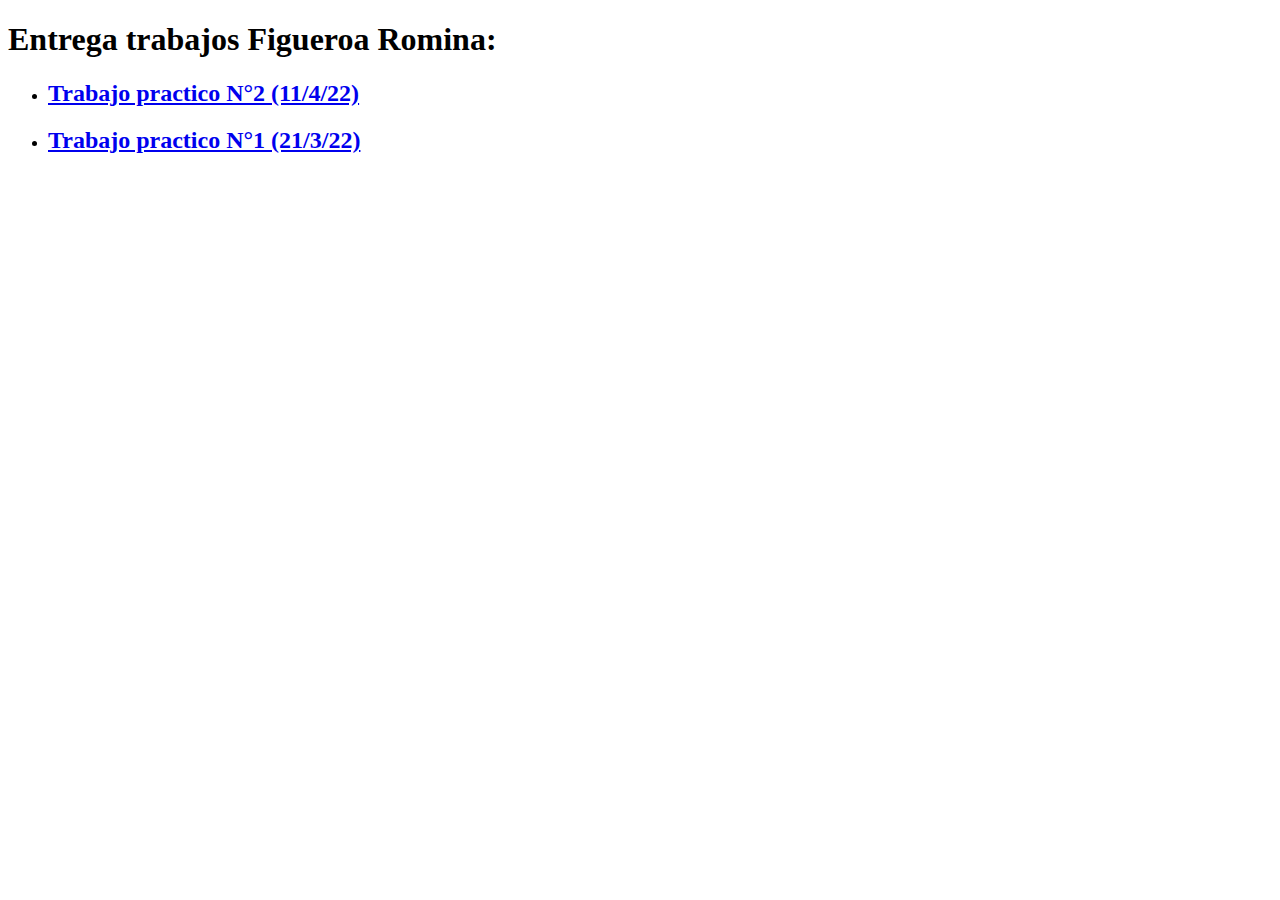
==== index.html @ c1edc586 "Update index.html" ====
<!DOCTYPE html>
<html lang="es">
    <head>
        <meta charset="UTF-8">
        <meta http-equiv="X-UA-Compatible" content="IE=edge">
        <meta name="viewport" content="width=device-width, initial-scale=1.0">
        <title>Trabajos Plataformas Moviles</title>
    </head>
    <body>
    
        <h1>Entrega trabajos Figueroa Romina:</h1>
        
            <ul>
                <li>
                    <a href="https://figueroaromina4.github.io/plataformas-moviles-entregas/tp-2/index.html"><h2>Trabajo practico N°2  (11/4/22)</h2></a>
                </li>

                <li>
                    <a href="https://figueroaromina4.github.io/plataformas-moviles-entregas/tp-1/index.html"><h2>Trabajo practico N°1  (21/3/22)</h2></a>
                </li>
            </ul>
    </body>
</html>
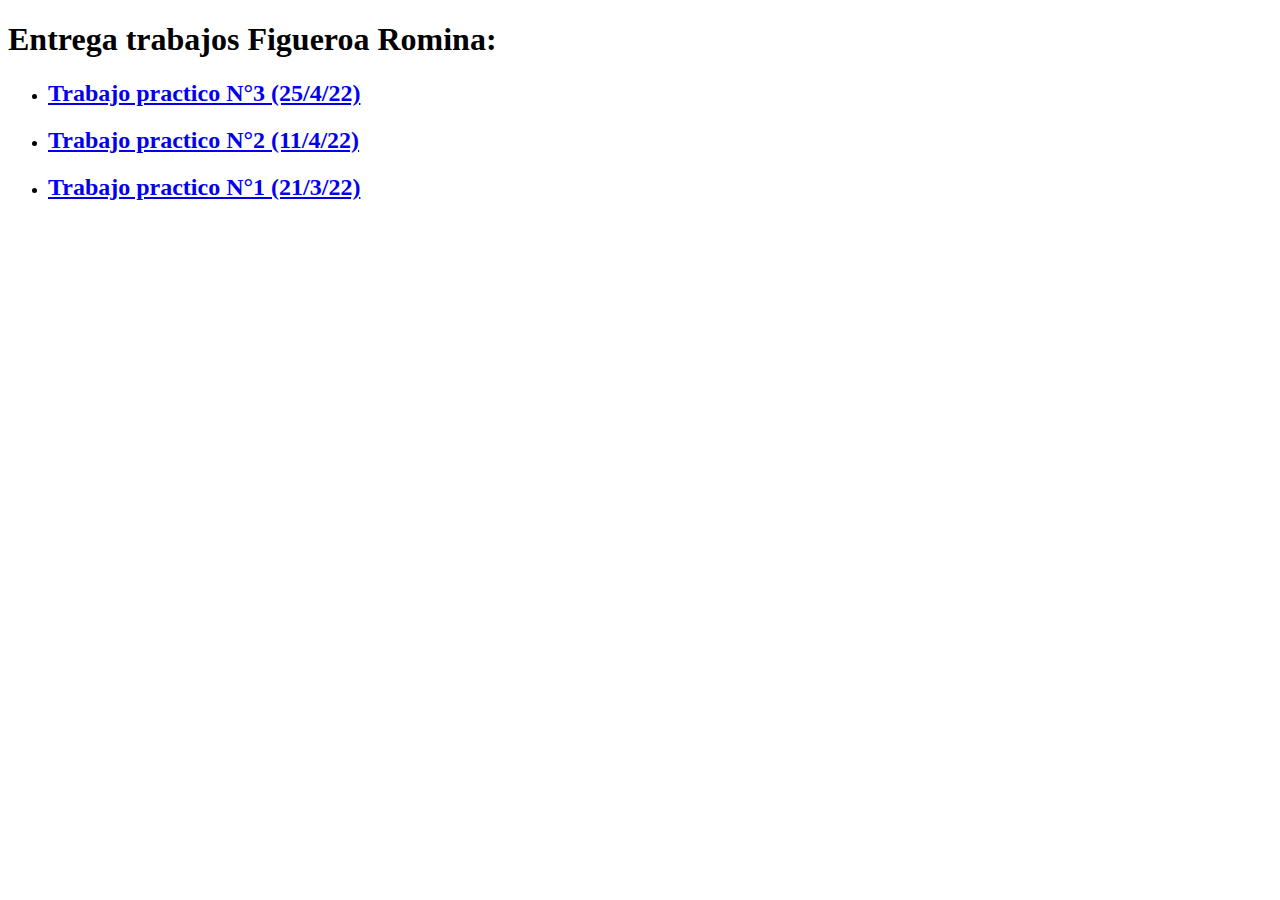
==== commit ebeb7e42: "Update index.html" ====
--- a/index.html
+++ b/index.html
@@ -12,12 +12,17 @@
         
             <ul>
                 <li>
+                    <a href="https://figueroaromina4.github.io/plataformas-moviles-entregas/tp-3/index.html"><h2>Trabajo practico N°3  (25/4/22)</h2></a>
+                </li>
+
+                <li>
                     <a href="https://figueroaromina4.github.io/plataformas-moviles-entregas/tp-2/index.html"><h2>Trabajo practico N°2  (11/4/22)</h2></a>
                 </li>
 
                 <li>
                     <a href="https://figueroaromina4.github.io/plataformas-moviles-entregas/tp-1/index.html"><h2>Trabajo practico N°1  (21/3/22)</h2></a>
                 </li>
+                
             </ul>
     </body>
 </html>
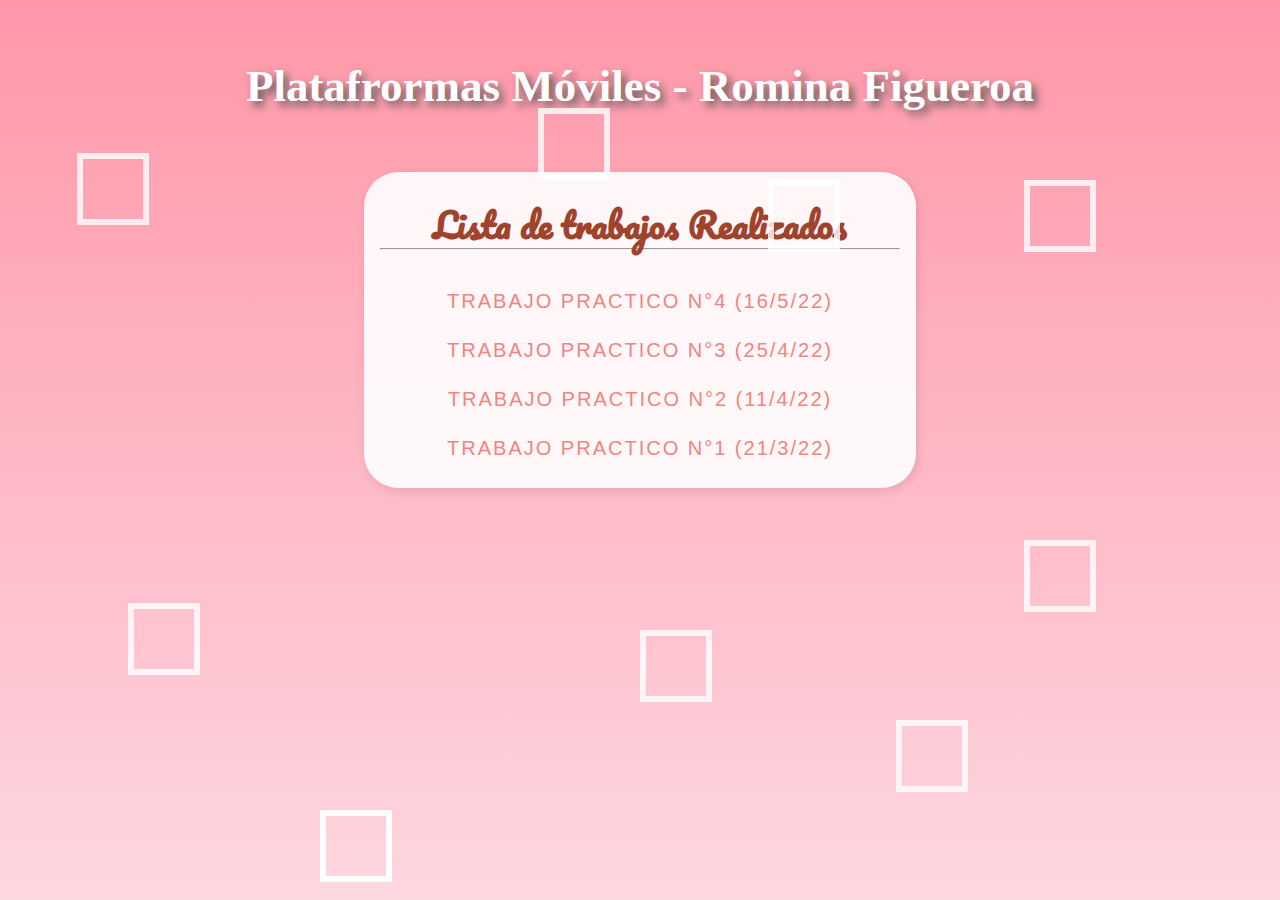
==== commit cd7aa669: "Update index.html" ====
--- a/index.html
+++ b/index.html
@@ -1,28 +1,49 @@
 <!DOCTYPE html>
 <html lang="es">
-    <head>
-        <meta charset="UTF-8">
-        <meta http-equiv="X-UA-Compatible" content="IE=edge">
-        <meta name="viewport" content="width=device-width, initial-scale=1.0">
-        <title>Trabajos Plataformas Moviles</title>
-    </head>
-    <body>
-    
-        <h1>Entrega trabajos Figueroa Romina:</h1>
-        
-            <ul>
-                <li>
-                    <a href="https://figueroaromina4.github.io/plataformas-moviles-entregas/tp-3/index.html"><h2>Trabajo practico N°3  (25/4/22)</h2></a>
-                </li>
 
-                <li>
-                    <a href="https://figueroaromina4.github.io/plataformas-moviles-entregas/tp-2/index.html"><h2>Trabajo practico N°2  (11/4/22)</h2></a>
-                </li>
+<head>
+    <meta charset="UTF-8">
+    <title>Plataformas Moviles- Figueroa Romina</title>
+    <link rel="stylesheet" href="style.css">
+    <link rel="preconnect" href="https://fonts.googleapis.com">
+    <link rel="preconnect" href="https://fonts.gstatic.com" crossorigin>
+<link href="https://fonts.googleapis.com/css2?family=Pacifico&family=Poppins:wght@300&display=swap" rel="stylesheet">
+</head>
 
-                <li>
-                    <a href="https://figueroaromina4.github.io/plataformas-moviles-entregas/tp-1/index.html"><h2>Trabajo practico N°1  (21/3/22)</h2></a>
-                </li>
-                
-            </ul>
-    </body>
+<body>
+
+    <div class="wrapper">
+        <h1 id="titulo">
+            Platafrormas Móviles - Romina Figueroa
+        </h1>
+        <div class="container">
+                <h2 id="titulo2">
+                    Lista de trabajos Realizados
+                </h2>
+                <hr id="linea">
+                <ul class="indice">
+                    <li><a href="https://figueroaromina4.github.io/plataformas-moviles-entregas/tp-4/index.html">Trabajo practico N°4  (16/5/22)</a></li>
+                    <li><a href="https://figueroaromina4.github.io/plataformas-moviles-entregas/tp-3/index.html">Trabajo practico N°3  (25/4/22)</a></li>
+                    <li><a href="https://figueroaromina4.github.io/plataformas-moviles-entregas/tp-2/index.html">Trabajo practico N°2  (11/4/22)</a></li>
+                    <li><a href="https://figueroaromina4.github.io/plataformas-moviles-entregas/tp-1/index.html">Trabajo practico N°1  (21/3/22)</a></li>
+                </ul>
+        </div>
+
+        <div class="box">
+            <div></div>
+            <div></div>
+            <div></div>
+            <div></div>
+            <div></div>
+            <div></div>
+            <div></div>
+            <div></div>
+            <div></div>
+            <div></div>
+        </div>
+
+
+    </div>
+
+</body>
 </html>
--- a/style.css
+++ b/style.css
@@ -0,0 +1,169 @@
+*{
+    margin: 0;
+    padding:0;
+}
+
+.wrapper{
+    position: absolute;
+    width: 100%;
+    height: 100%;
+    background: #24c6dc;
+    background: -webkit-linear-gradient(to bottom, #ff97a8, #fdd7e0);
+    background: linear-gradient(to bottom, #ff97a8, #fdd7e0);
+}
+
+.box div{
+    position: absolute;
+    width: 60px;
+    height: 60px;
+    background: transparent;
+    border: 6px solid rgba(255, 255, 255, 0.8);
+}
+
+.box div:nth-child(1){
+    top: 12%;
+    left: 42%;
+    animation: animate 10s linear infinite;
+}
+
+.box div:nth-child(2){
+    top: 70%;
+    left: 50%;
+    animation: animate 7s linear infinite;
+}
+
+.box div:nth-child(3){
+    top: 17%;
+    left: 6%;
+    animation: animate 9s linear infinite;
+}
+
+.box div:nth-child(4){
+    top: 20%;
+    left: 60%;
+    animation: animate 10s linear infinite;
+}
+
+.box div:nth-child(5){
+    top: 67%;
+    left: 10%;
+    animation: animate 6s linear infinite;
+}
+
+.box div:nth-child(6){
+    top: 80%;
+    left: 70%;
+    animation: animate 12s linear infinite;
+}
+
+.box div:nth-child(7){
+    top: 60%;
+    left: 80%;
+    animation: animate 15s linear infinite;
+}
+
+.box div:nth-child(8){
+    top: 90%;
+    left: 25%;
+    animation: animate 9s linear infinite;
+}
+
+.box div:nth-child(9){
+    top: 90%;
+    left: 25%;
+    animation: animate 9s linear infinite;
+}
+
+.box div:nth-child(10){
+    top: 20%;
+    left: 80%;
+    animation: animate 5s linear infinite;
+}
+
+
+@keyframes animate{
+    0%{
+        transform: scale(0) translateY(-90px) rotate(360deg);
+        opacity: 1;
+    }
+
+    100%{
+        transform: scale(1.3) translateY(-90px) rotate(-180deg);
+        border-radius: 50%;
+        opacity: 0;
+    }
+
+}
+
+
+.container{
+    opacity: 1;
+    background: rgba(255, 255, 255, 0.9);
+    margin: 30px auto;
+    width: 552px;
+    height: auto;
+    border-radius: 2.5px;
+    box-shadow: 2px 3px 10px 0 rgb(0 0 0 / 10%);
+    border-radius: 34.5px;
+}
+
+#titulo{
+    color: rgb(255, 255, 255);
+    text-align: center;
+    width: 80%;
+    margin: 60px auto;
+    font-size: 45px;
+    font-family: cursive;
+    text-shadow: rgb(90, 87, 87) 0.1em 0.1em 0.2em;
+}
+
+#titulo2{
+    color:rgb(159 67 44);
+    text-align: center;
+    font-family: 'Pacifico', cursive;
+    font-size: 35px;
+    padding: 21px;
+}
+
+#linea{
+    display: block;
+    unicode-bidi: isolate;
+    margin-block-start: -5%;
+    margin-inline-start: auto;
+    margin-inline-end: auto;
+    overflow: hidden;
+    border-style: inset;
+    width: 94%;
+    color: brown;
+}
+
+.indice{
+    opacity: 1;
+    /* left: -225px; */
+    /* width: 506px; */
+    margin: 12px;
+    padding: 2px;
+}
+
+.indice li{
+    list-style: none;
+    margin: 26px;
+    font-size: 20px;
+}
+
+.indice li a{
+    text-align: center;
+    display: block;
+    margin: 20px 0;
+    color: #f28482;
+    text-decoration: none;
+    font-family: sans-serif;
+    text-transform: uppercase;
+    letter-spacing: 2px;
+    transition: all 300ms;
+}
+
+.indice li a:hover{
+    color: #5f5f5f;
+    list-style: none;
+}
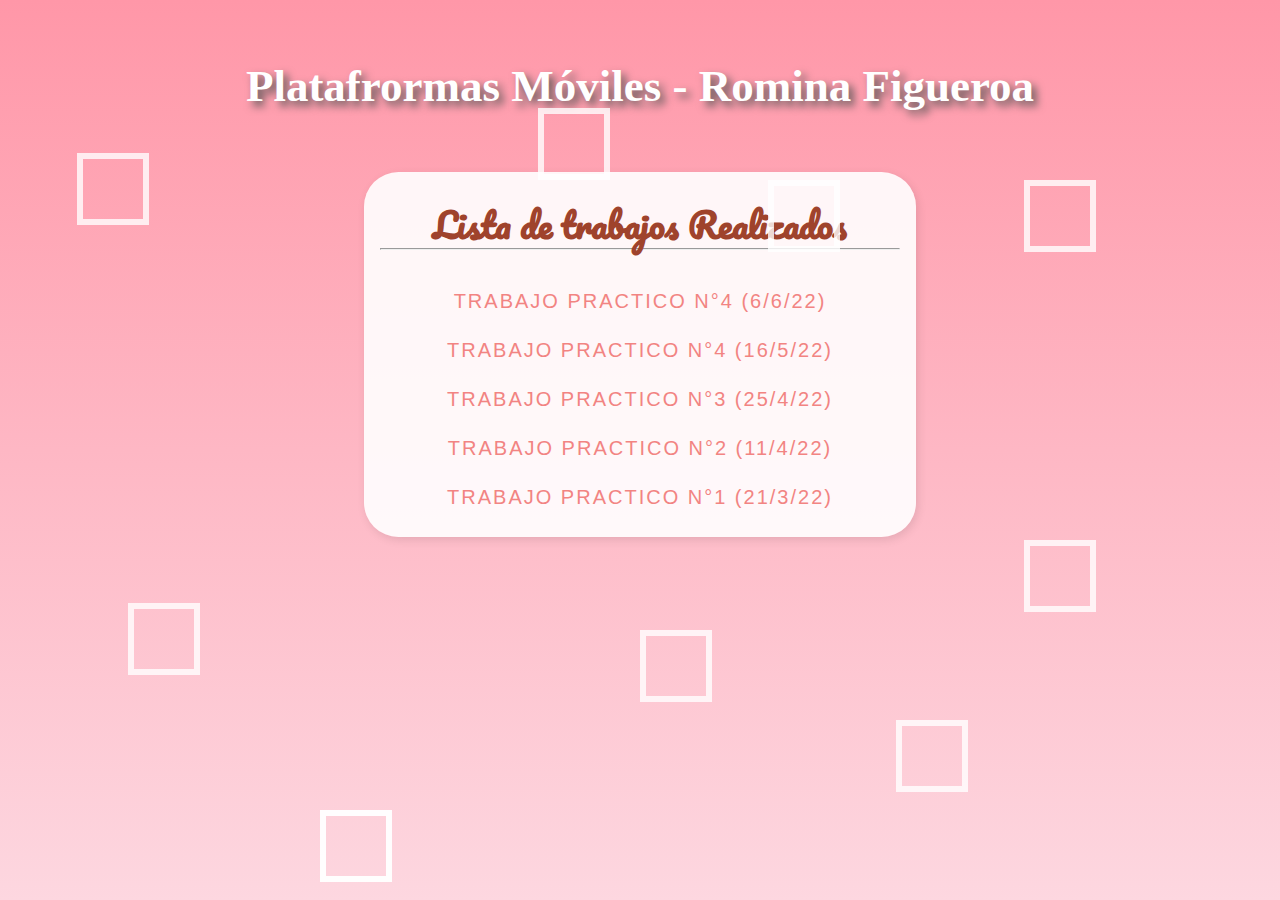
==== commit f1472a15: "Update index.html" ====
--- a/index.html
+++ b/index.html
@@ -22,6 +22,7 @@
                 </h2>
                 <hr id="linea">
                 <ul class="indice">
+                    <li><a href="https://figueroaromina4.github.io/plataformas-moviles-entregas/tp-5/index.html">Trabajo practico N°4  (6/6/22)</a></li>
                     <li><a href="https://figueroaromina4.github.io/plataformas-moviles-entregas/tp-4/index.html">Trabajo practico N°4  (16/5/22)</a></li>
                     <li><a href="https://figueroaromina4.github.io/plataformas-moviles-entregas/tp-3/index.html">Trabajo practico N°3  (25/4/22)</a></li>
                     <li><a href="https://figueroaromina4.github.io/plataformas-moviles-entregas/tp-2/index.html">Trabajo practico N°2  (11/4/22)</a></li>
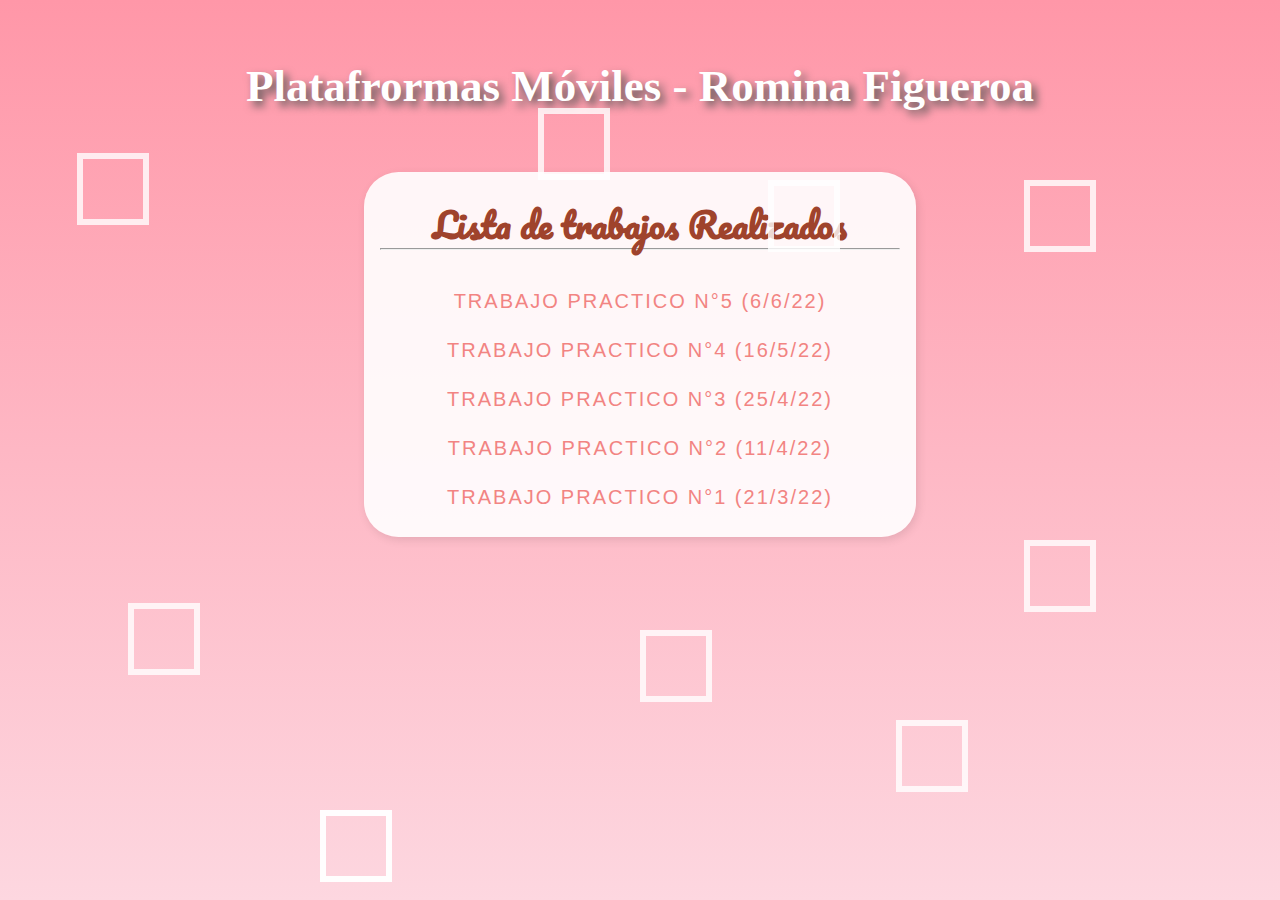
==== commit 1976ceb9: "Update index.html" ====
--- a/index.html
+++ b/index.html
@@ -22,7 +22,7 @@
                 </h2>
                 <hr id="linea">
                 <ul class="indice">
-                    <li><a href="https://figueroaromina4.github.io/plataformas-moviles-entregas/tp-5/index.html">Trabajo practico N°4  (6/6/22)</a></li>
+                    <li><a href="https://figueroaromina4.github.io/plataformas-moviles-entregas/tp-5/index.html">Trabajo practico N°5  (6/6/22)</a></li>
                     <li><a href="https://figueroaromina4.github.io/plataformas-moviles-entregas/tp-4/index.html">Trabajo practico N°4  (16/5/22)</a></li>
                     <li><a href="https://figueroaromina4.github.io/plataformas-moviles-entregas/tp-3/index.html">Trabajo practico N°3  (25/4/22)</a></li>
                     <li><a href="https://figueroaromina4.github.io/plataformas-moviles-entregas/tp-2/index.html">Trabajo practico N°2  (11/4/22)</a></li>
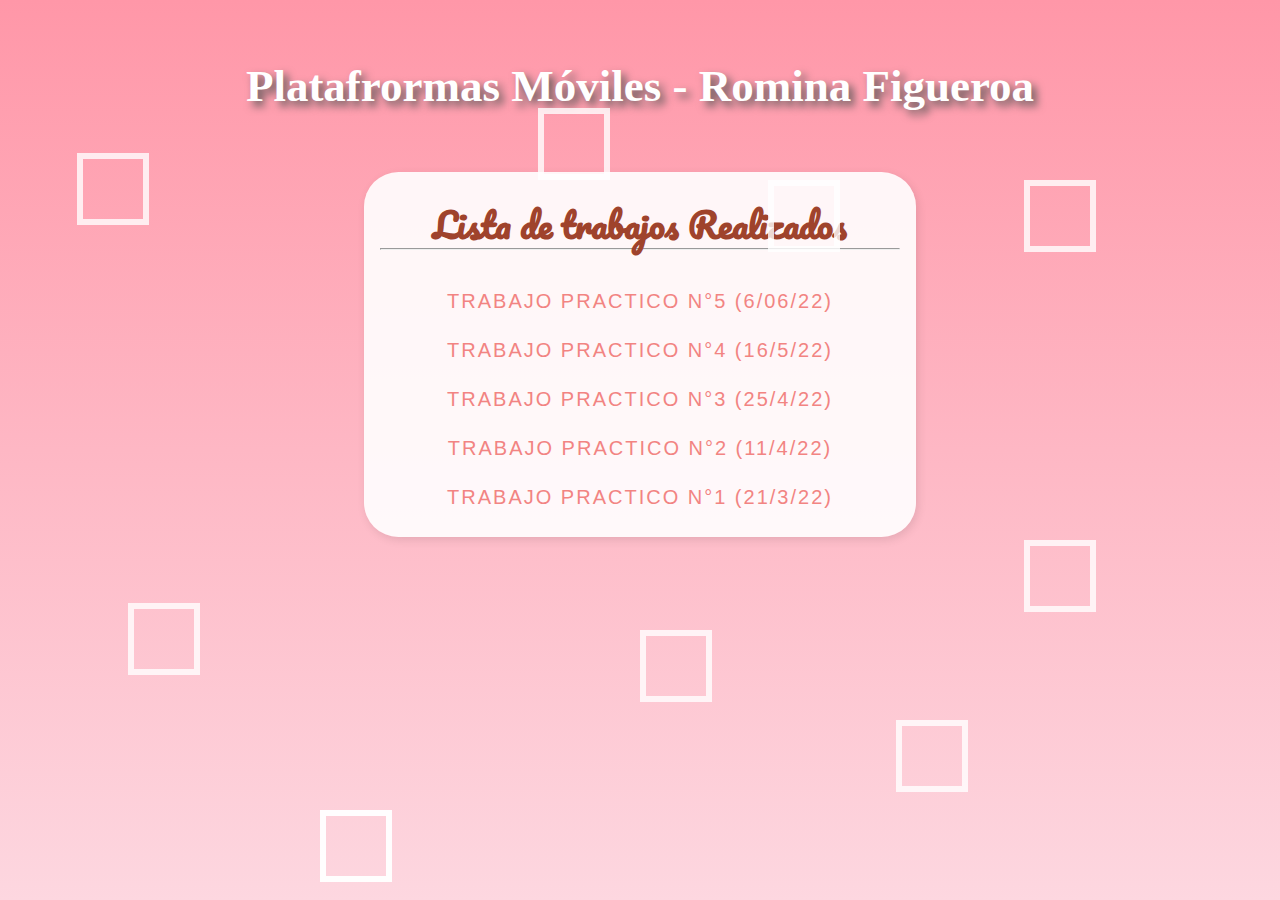
==== commit c08be0ec: "Update index.html" ====
--- a/index.html
+++ b/index.html
@@ -22,7 +22,7 @@
                 </h2>
                 <hr id="linea">
                 <ul class="indice">
-                    <li><a href="https://figueroaromina4.github.io/plataformas-moviles-entregas/tp-5/index.html">Trabajo practico N°5  (6/6/22)</a></li>
+                    <li><a href="https://figueroaromina4.github.io/plataformas-moviles-entregas/tp-5/index.html">Trabajo practico N°5  (6/06/22)</a></li>
                     <li><a href="https://figueroaromina4.github.io/plataformas-moviles-entregas/tp-4/index.html">Trabajo practico N°4  (16/5/22)</a></li>
                     <li><a href="https://figueroaromina4.github.io/plataformas-moviles-entregas/tp-3/index.html">Trabajo practico N°3  (25/4/22)</a></li>
                     <li><a href="https://figueroaromina4.github.io/plataformas-moviles-entregas/tp-2/index.html">Trabajo practico N°2  (11/4/22)</a></li>
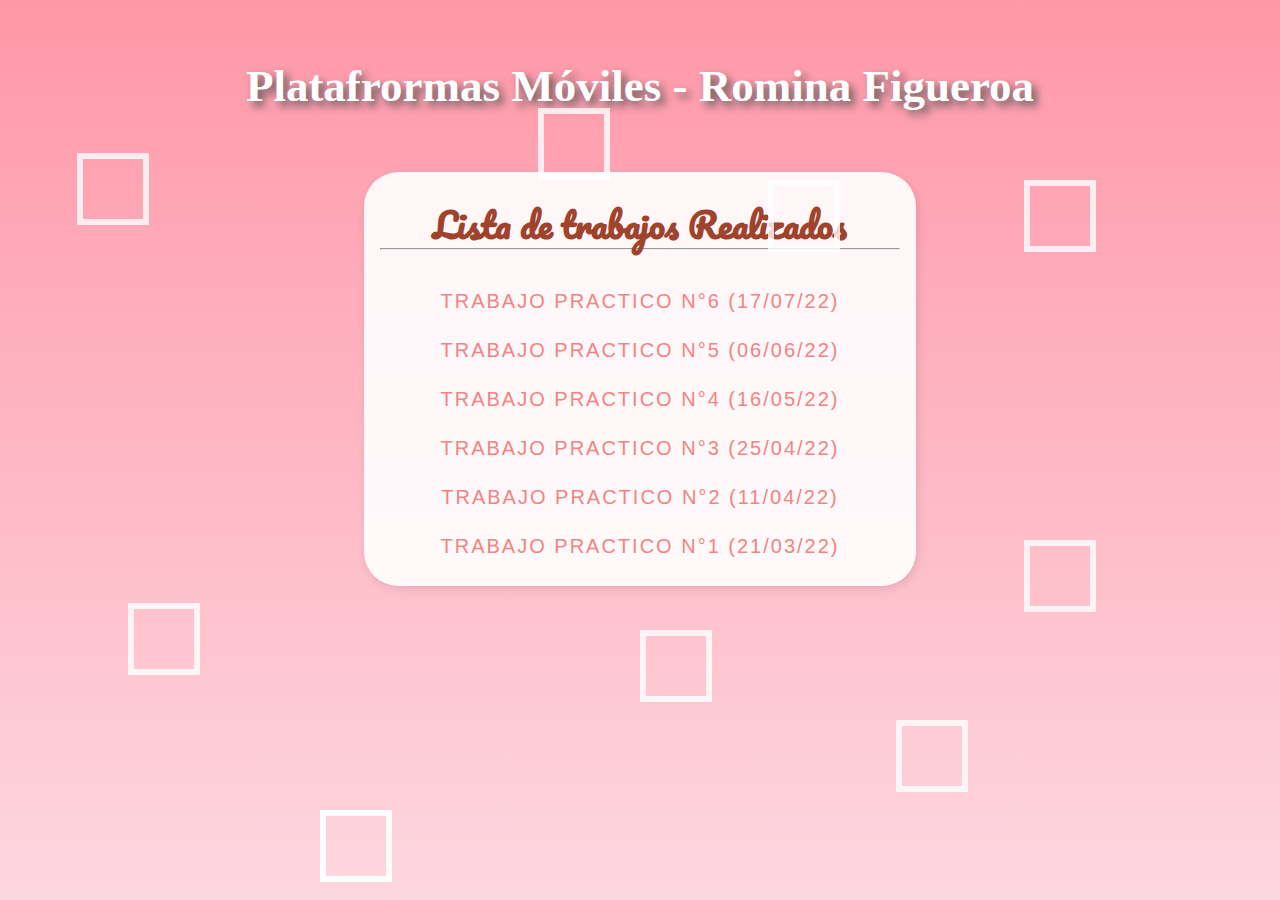
==== commit d07ee553: "Update index.html" ====
--- a/index.html
+++ b/index.html
@@ -22,11 +22,12 @@
                 </h2>
                 <hr id="linea">
                 <ul class="indice">
-                    <li><a href="https://figueroaromina4.github.io/plataformas-moviles-entregas/tp-5/index.html">Trabajo practico N°5  (6/06/22)</a></li>
-                    <li><a href="https://figueroaromina4.github.io/plataformas-moviles-entregas/tp-4/index.html">Trabajo practico N°4  (16/5/22)</a></li>
-                    <li><a href="https://figueroaromina4.github.io/plataformas-moviles-entregas/tp-3/index.html">Trabajo practico N°3  (25/4/22)</a></li>
-                    <li><a href="https://figueroaromina4.github.io/plataformas-moviles-entregas/tp-2/index.html">Trabajo practico N°2  (11/4/22)</a></li>
-                    <li><a href="https://figueroaromina4.github.io/plataformas-moviles-entregas/tp-1/index.html">Trabajo practico N°1  (21/3/22)</a></li>
+                    <li><a href="https://figueroaromina4.github.io/plataformas-moviles-entregas/tp-6/index.html">Trabajo practico N°6  (17/07/22)</a></li>
+                    <li><a href="https://figueroaromina4.github.io/plataformas-moviles-entregas/tp-5/index.html">Trabajo practico N°5  (06/06/22)</a></li>
+                    <li><a href="https://figueroaromina4.github.io/plataformas-moviles-entregas/tp-4/index.html">Trabajo practico N°4  (16/05/22)</a></li>
+                    <li><a href="https://figueroaromina4.github.io/plataformas-moviles-entregas/tp-3/index.html">Trabajo practico N°3  (25/04/22)</a></li>
+                    <li><a href="https://figueroaromina4.github.io/plataformas-moviles-entregas/tp-2/index.html">Trabajo practico N°2  (11/04/22)</a></li>
+                    <li><a href="https://figueroaromina4.github.io/plataformas-moviles-entregas/tp-1/index.html">Trabajo practico N°1  (21/03/22)</a></li>
                 </ul>
         </div>
 
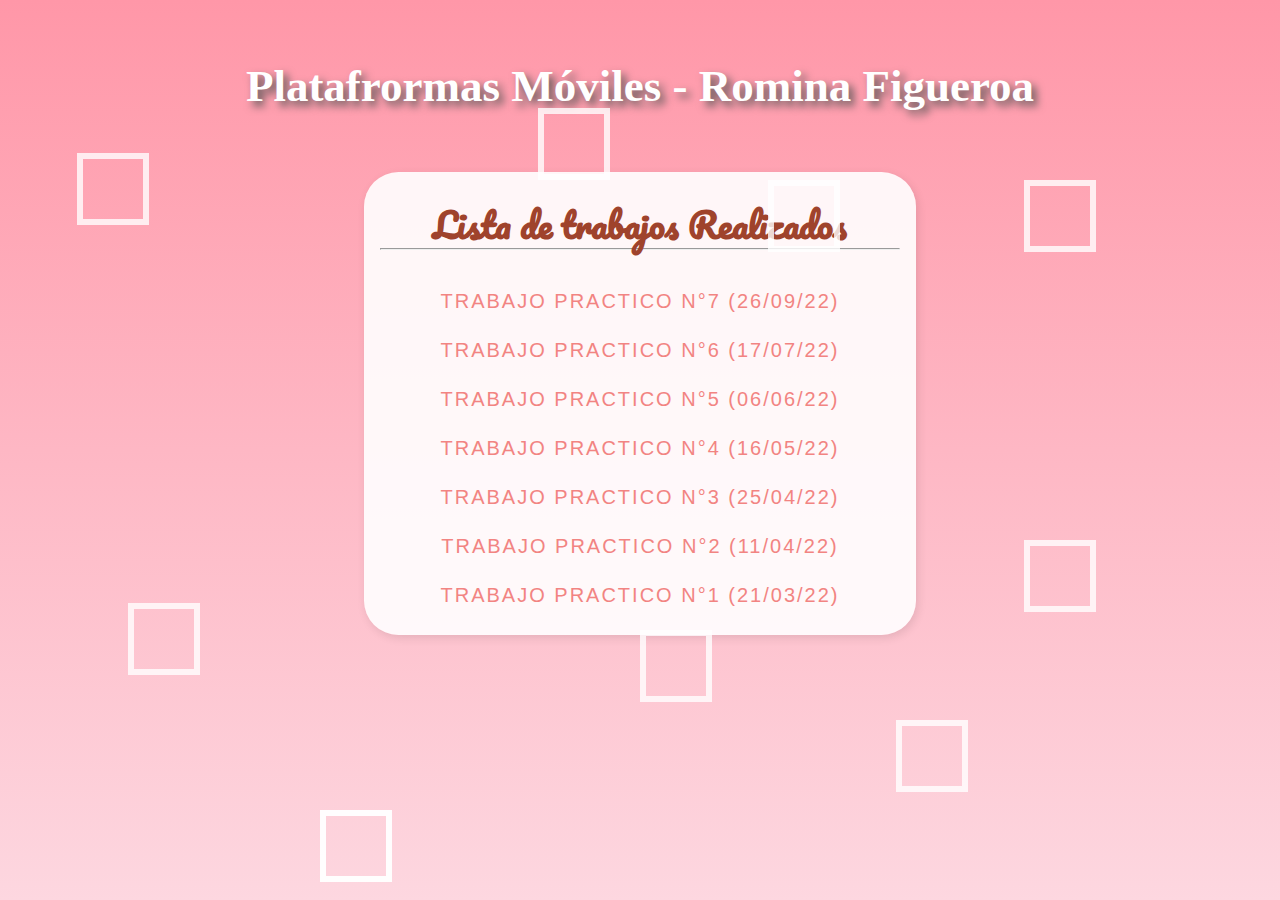
==== commit 2d79cac8: "Update index.html" ====
--- a/index.html
+++ b/index.html
@@ -22,6 +22,7 @@
                 </h2>
                 <hr id="linea">
                 <ul class="indice">
+                    <li><a href="https://figueroaromina4.github.io/plataformas-moviles-entregas/tp-7/index.html">Trabajo practico N°7  (26/09/22)</a></li>
                     <li><a href="https://figueroaromina4.github.io/plataformas-moviles-entregas/tp-6/index.html">Trabajo practico N°6  (17/07/22)</a></li>
                     <li><a href="https://figueroaromina4.github.io/plataformas-moviles-entregas/tp-5/index.html">Trabajo practico N°5  (06/06/22)</a></li>
                     <li><a href="https://figueroaromina4.github.io/plataformas-moviles-entregas/tp-4/index.html">Trabajo practico N°4  (16/05/22)</a></li>
